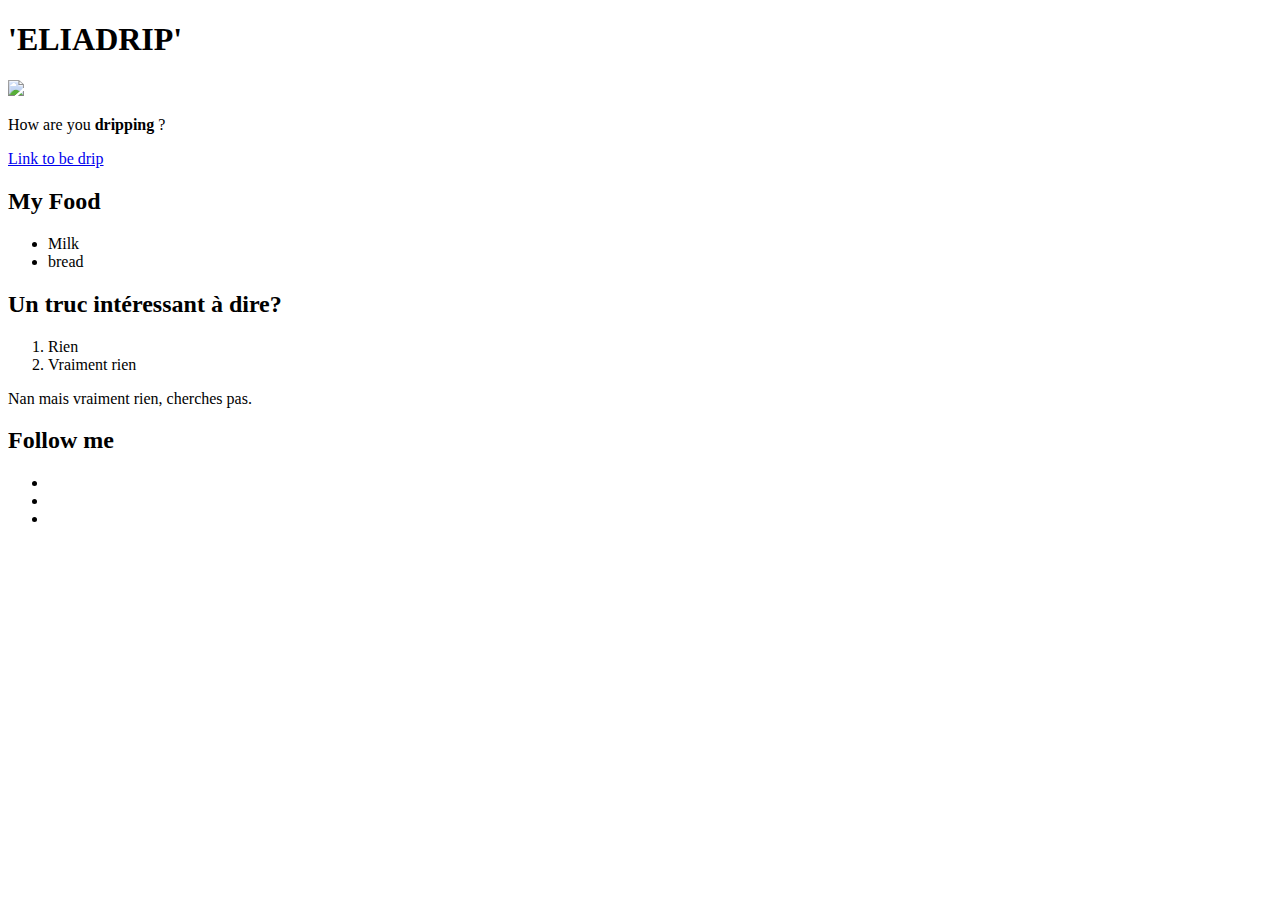
==== index.html @ 2a80a51f "update" ====
<!DOCTYPE html>
<html>
	<head>
		<title>Elias' title</title>
		<meta name="description" content="A title we said">
		<meta charset="utf-8">
		<script src="https://kit.fontawesome.com/227c05693d.js" crossorigin="anonymous"></script>
		<link rel="preconnect" href="https://fonts.googleapis.com">
		<link rel="preconnect" href="https://fonts.gstatic.com" crossorigin>
		<link href="https://fonts.googleapis.com/css2?family=Bebas+Neue&display=swap" rel="stylesheet">
		<link rel="stylesheet" href="style.css">
	</head>
	<body>
		<div class="container">	
			<div class="card-black"  if="introduction">
				<h1>'ELIADRIP'</h1>
				<img src="images/photo/driplias.jpg" class="img-circle img-bordered" id="boss" name="=this is a test">	
				<p>	How are you <strong> dripping </strong>?</p>
				<a href="http://adidas.com" target="_blank" class="btn-red">Link to be drip</a>		
			</div>

			<div class="card-black">
				<h2>My Food</h2>
				<p>
					<ul>
						<li>Milk</li>
						<li>bread</li>
					</ul>	
				</p>
			</div>

			<div class="card-black">
				<h2>Un truc intéressant à dire?</h2>
				<p>
					<ol>
						<li>Rien</li>
						<li>Vraiment rien</li>
					</ol>
					Nan mais vraiment rien, cherches pas.
				</p>			
			</div>

			<div class="card-black">
				<!--
				<form>
				  <input type="email" name="test">
				  <input type="password">
				  <input type="submit" value="Sign up">
				</form>
				-->
				<h2>Follow me</h2>
				<ul class="list-inline">
					<li>
						<a href="https://twitter.com"><i class="fab fa-twitter-square"></i></a>
					</li>
					<li>
						<a href="https://snapchat.com"><i class="fab fa-snapchat"></i></a>
					</li>	
					<li>
						<a href="https://instagram.com"><i class="fab fa-instagram-square"></i></a>
					</li>
				</ul>
			</div>
		</div>

	</body>
</html>
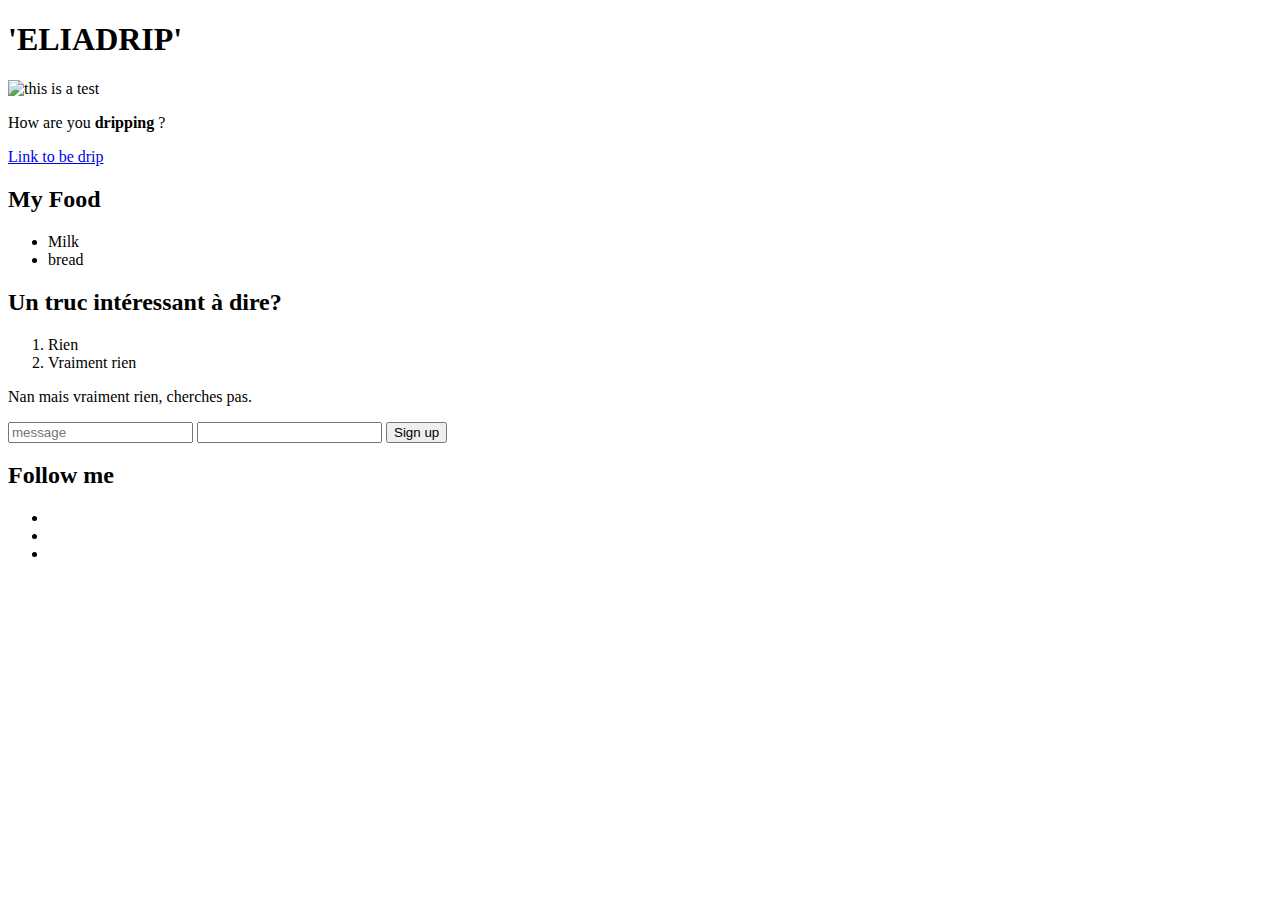
==== commit 85b2cd41: "Update index.html" ====
--- a/index.html
+++ b/index.html
@@ -1,7 +1,7 @@
 <!DOCTYPE html>
 <html>
 	<head>
-		<title>Elias' title</title>
+		<title>Ressan</title>
 		<meta name="description" content="A title we said">
 		<meta charset="utf-8">
 		<script src="https://kit.fontawesome.com/227c05693d.js" crossorigin="anonymous"></script>
@@ -14,7 +14,7 @@
 		<div class="container">	
 			<div class="card-black"  if="introduction">
 				<h1>'ELIADRIP'</h1>
-				<img src="images/photo/driplias.jpg" class="img-circle img-bordered" id="boss" name="=this is a test">	
+				<img src="images/photo/driplias.jpg" alt="this is a test" class="img-circle img-bordered" id="boss" >	
 				<p>	How are you <strong> dripping </strong>?</p>
 				<a href="http://adidas.com" target="_blank" class="btn-red">Link to be drip</a>		
 			</div>
@@ -42,12 +42,13 @@
 
 			<div class="card-black">
 				<!--
+				-->
 				<form>
-				  <input type="email" name="test">
+				  <input type="email" placeholder="message" name="test">
 				  <input type="password">
 				  <input type="submit" value="Sign up">
 				</form>
-				-->
+				
 				<h2>Follow me</h2>
 				<ul class="list-inline">
 					<li>
@@ -64,4 +65,5 @@
 		</div>
 
 	</body>
-</html>	+</html>	
+
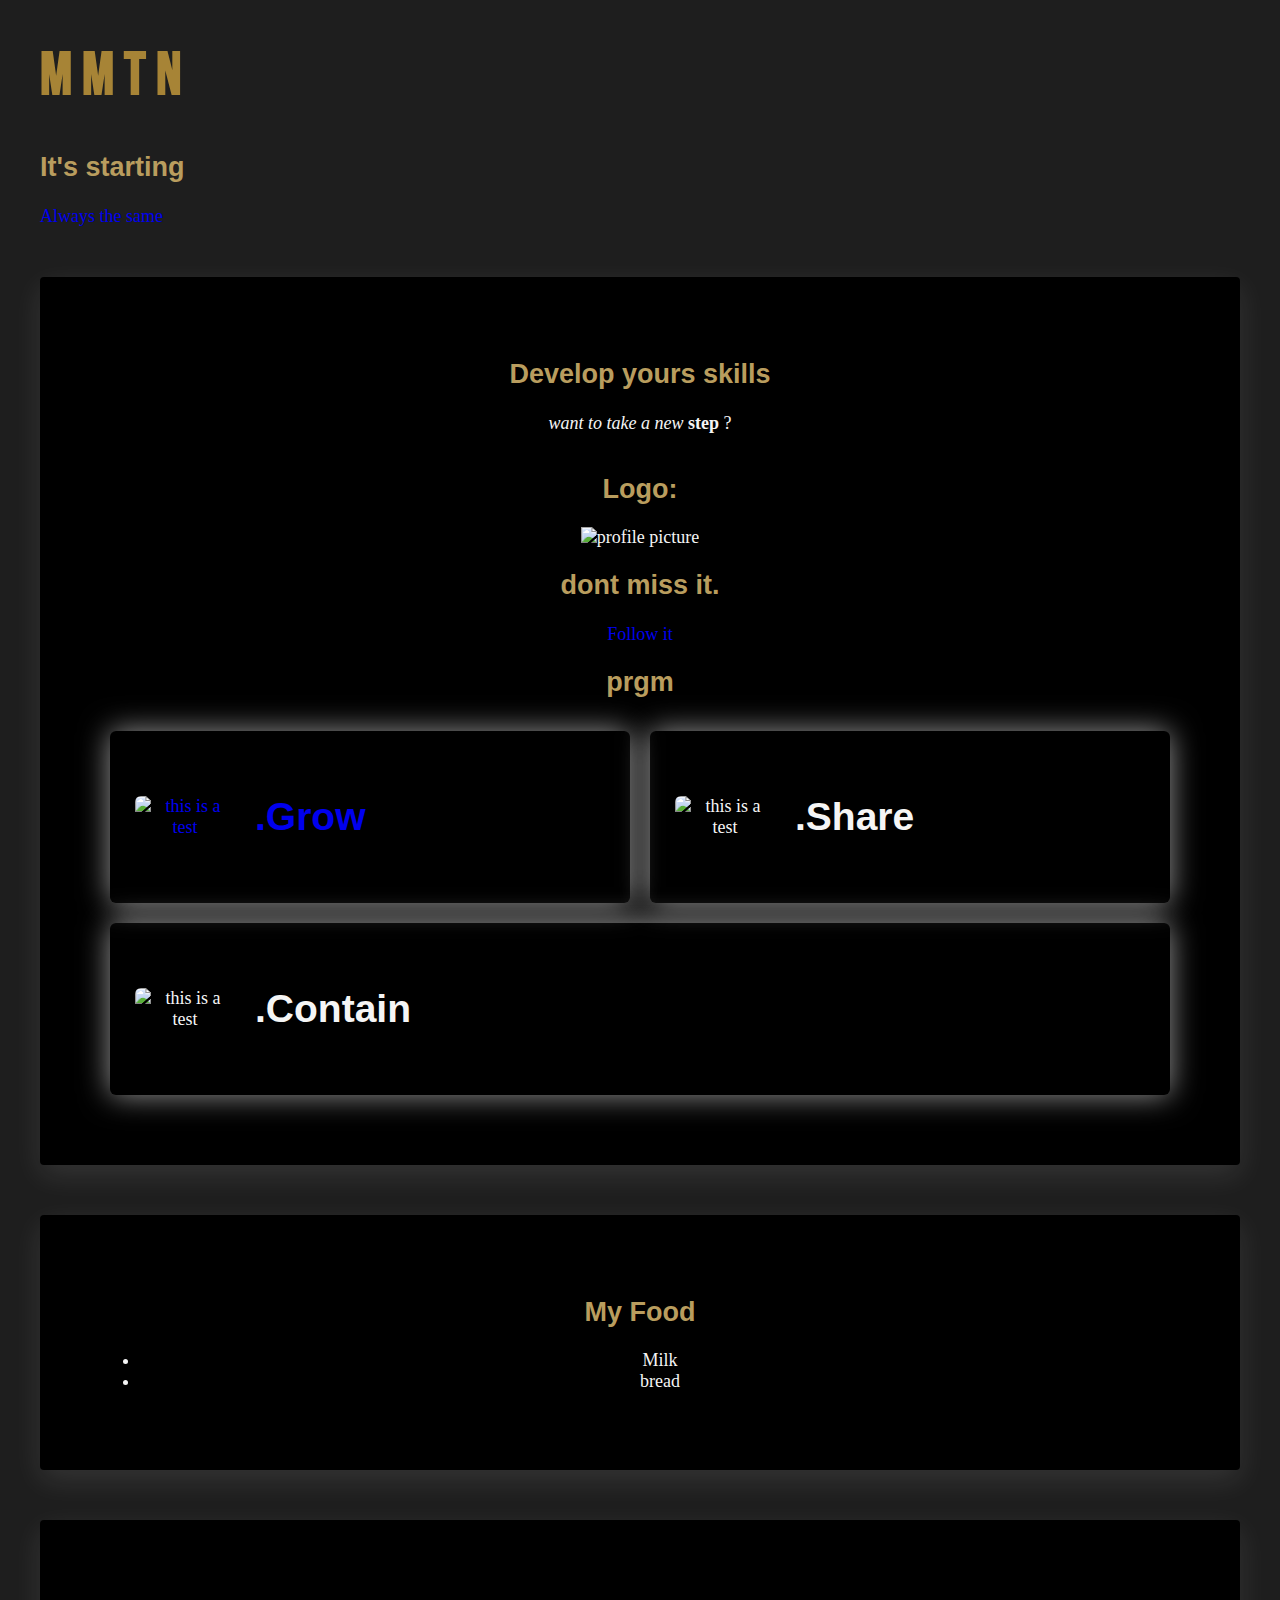
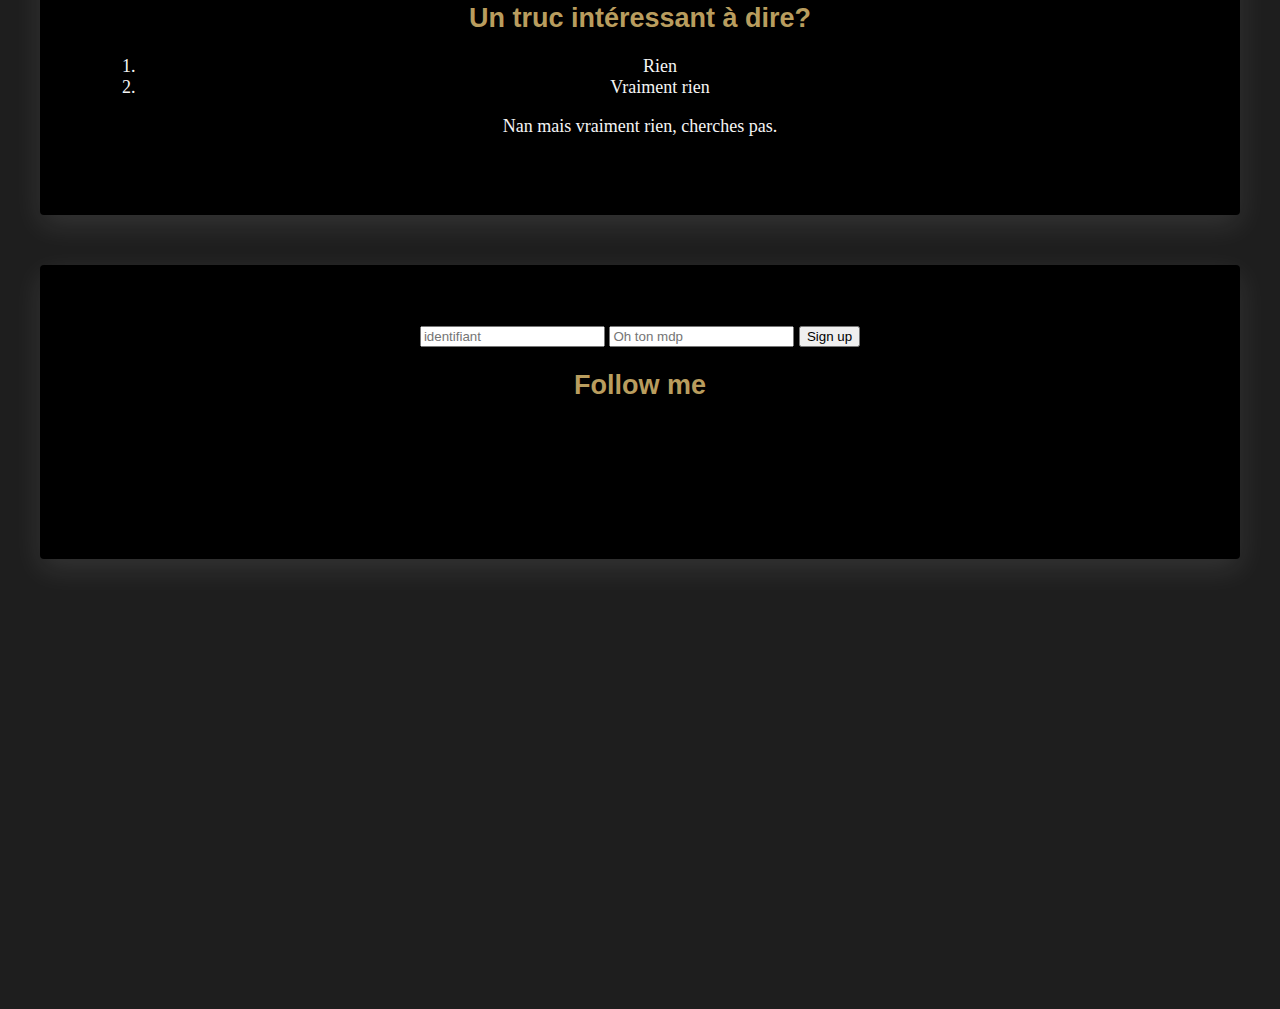
==== commit 2a18555b: "Update" ====
--- a/index.html
+++ b/index.html
@@ -1,23 +1,66 @@
 <!DOCTYPE html>
 <html>
 	<head>
-		<title>Ressan</title>
+		<title>Le site web</title>
 		<meta name="description" content="A title we said">
 		<meta charset="utf-8">
-		<script src="https://kit.fontawesome.com/227c05693d.js" crossorigin="anonymous"></script>
+		<script src="https://kit.fontawesome.  com/227c05693d.js" crossorigin="anonymous"></script>
 		<link rel="preconnect" href="https://fonts.googleapis.com">
 		<link rel="preconnect" href="https://fonts.gstatic.com" crossorigin>
-		<link href="https://fonts.googleapis.com/css2?family=Bebas+Neue&display=swap" rel="stylesheet">
-		<link rel="stylesheet" href="style.css">
+		<!--<link href="https://fonts.googleapis.com/css2?family=Bebas+Neue&display=swap" rel="stylesheet">-->
+		<link rel="stylesheet" href="css/style.css">
 	</head>
 	<body>
-		<div class="container">	
-			<div class="card-black"  if="introduction">
-				<h1>'ELIADRIP'</h1>
-				<img src="images/photo/driplias.jpg" alt="this is a test" class="img-circle img-bordered" id="boss" >	
-				<p>	How are you <strong> dripping </strong>?</p>
-				<a href="http://adidas.com" target="_blank" class="btn-red">Link to be drip</a>		
+		<div class="banner">
+			<div class="container">
+				<h1>MMTN</h1>
+				<h2>It's starting </h2>
+
+				<a href="http://adidas.com" target="_blank" class="btn-red">Always the same</a>	
+
 			</div>
+		</div>
+
+		<div class="container">	 
+			<div class="card-black"  id="introduction">
+				<!--1. Container-->
+				<h2>Develop yours skills</h2>	 
+				<p>	<em>want to take a new</em> <strong> step </strong>?</p>
+
+				<!--2. Avatar-->
+				<h2>Logo:</h2>	 
+				<img src="images/profile-picture.png" alt="profile picture" class="avatar">
+
+
+				<!--3. Button-->
+				<h2>dont miss it.</h2>	
+				<a href="http://adidas.com" target="_blank" class="btn-red">Follow it</a>		
+				
+				<!--4. Card-->
+				<h2>prgm</h2>
+				<div class="cards">
+					
+					<a href="http://adidas.com" class="flexbox-black">
+						<img src="images/grow-white.jpg" alt="this is a test">
+						<h3>.Grow</h3>	 
+						<!--<a href="#" class="btn-red">grw</a>-->
+					</a>
+
+					<div class="flexbox-black">
+						<img src="images/share.jpg" alt="this is a test">
+						<h3>.Share</h3>	 
+						<!--<a href="#" class="btn-red">shr</a>-->
+					</div>
+
+					<div class="flexbox-black">
+						<img src="images/contain.jpg" alt="this is a test">
+						<h3>.Contain</h3>	 
+						<!--<a href="#" class="btn-red">ctn</a>-->
+					</div>
+				</div>
+			</div>
+
+			
 
 			<div class="card-black">
 				<h2>My Food</h2>
@@ -44,8 +87,8 @@
 				<!--
 				-->
 				<form>
-				  <input type="email" placeholder="message" name="test">
-				  <input type="password">
+				  <input type="email" placeholder="identifiant" name="test">
+				  <input type="password" placeholder="Oh ton mdp">
 				  <input type="submit" value="Sign up">
 				</form>
 				
@@ -64,6 +107,8 @@
 			</div>
 		</div>
 
+		<div data-tf-widget="CCIq9PdU" data-tf-opacity="0" data-tf-iframe-props="title=My typeform" style="width:100%;height:400px;"></div><script src="//embed.typeform.com/next/embed.js"></script>
+
 	</body>
 </html>	
 
--- a/css/style.css
+++ b/css/style.css
@@ -0,0 +1,97 @@
+@import url("https://fonts.googleapis.com/css2?family=Bebas+Neue&display=swap|Lora|Roboto");
+@import url("components/avatar.css");
+@import url("components/banner.css");
+@import url("components/button.css");
+@import url("components/container.css");
+@import url("components/card.css");
+/*Colors and fonts*/
+
+element.style {
+}
+
+
+body{
+	background: rgb(30, 30, 30);
+	color:  whitesmoke;
+	font-family: 'Lora',serif; /*Helvetica;*/
+	font-size: 18px;
+	margin: 0px;
+}
+
+h1,h2,h3{
+	font-family: 'Roboto', sans-serif; /*Bebas-Neue*/
+	font-weight : bold;
+}
+
+h1{
+	font-family: 'Bebas Neue', cursive;
+	color:  #A78436; /*#b99d5e; #e7c476;#DFD8C8;*/
+	font-size: 60px;
+	letter-spacing: 10px;
+	font-weight: 900;
+}
+
+h2{
+	color:  #B99D5E; /*#DFD8C8;*/
+	font-weight: 750;
+}
+
+a{
+	text-decoration: none;
+}
+
+
+.img-circle { /* select all elements with the class="img-circle" */
+  border-radius: 50%;
+}
+
+.img-bordered {
+  border: 10px solid red;
+}
+
+.list-inline{
+	list-style: none;
+	padding-left: 0px;
+}
+
+.list-inline li {
+	display: inline;
+	padding: 7px;
+}
+
+.list-inline i {
+	font-size: 50px;
+	color: #8f3847;
+	transition: color 0.3s ease;
+}
+
+.list-inline i:hover {
+	color: #ed163c;
+}
+
+#introduction p {
+	margin-bottom: 40px;
+}
+
+#boss {
+    max-width: auto;
+    width:	auto; 
+    height: auto;
+  box-shadow: 0px 10px 10px rgba(0,0,0,0.9);
+}
+
+/*
+
+body{
+	background-color: rgb(30, 30, 30); #41444B; 
+	color: whitesmoke; rgb(200, 200, 200)
+	font-family: Helvetica;
+	text-align: justify;
+}
+
+h1{
+	color:  #DFD8C8;
+	font-family: Arial, serif;
+	font-weight: 900;
+	/*letter-spacing: 10px;
+}*/
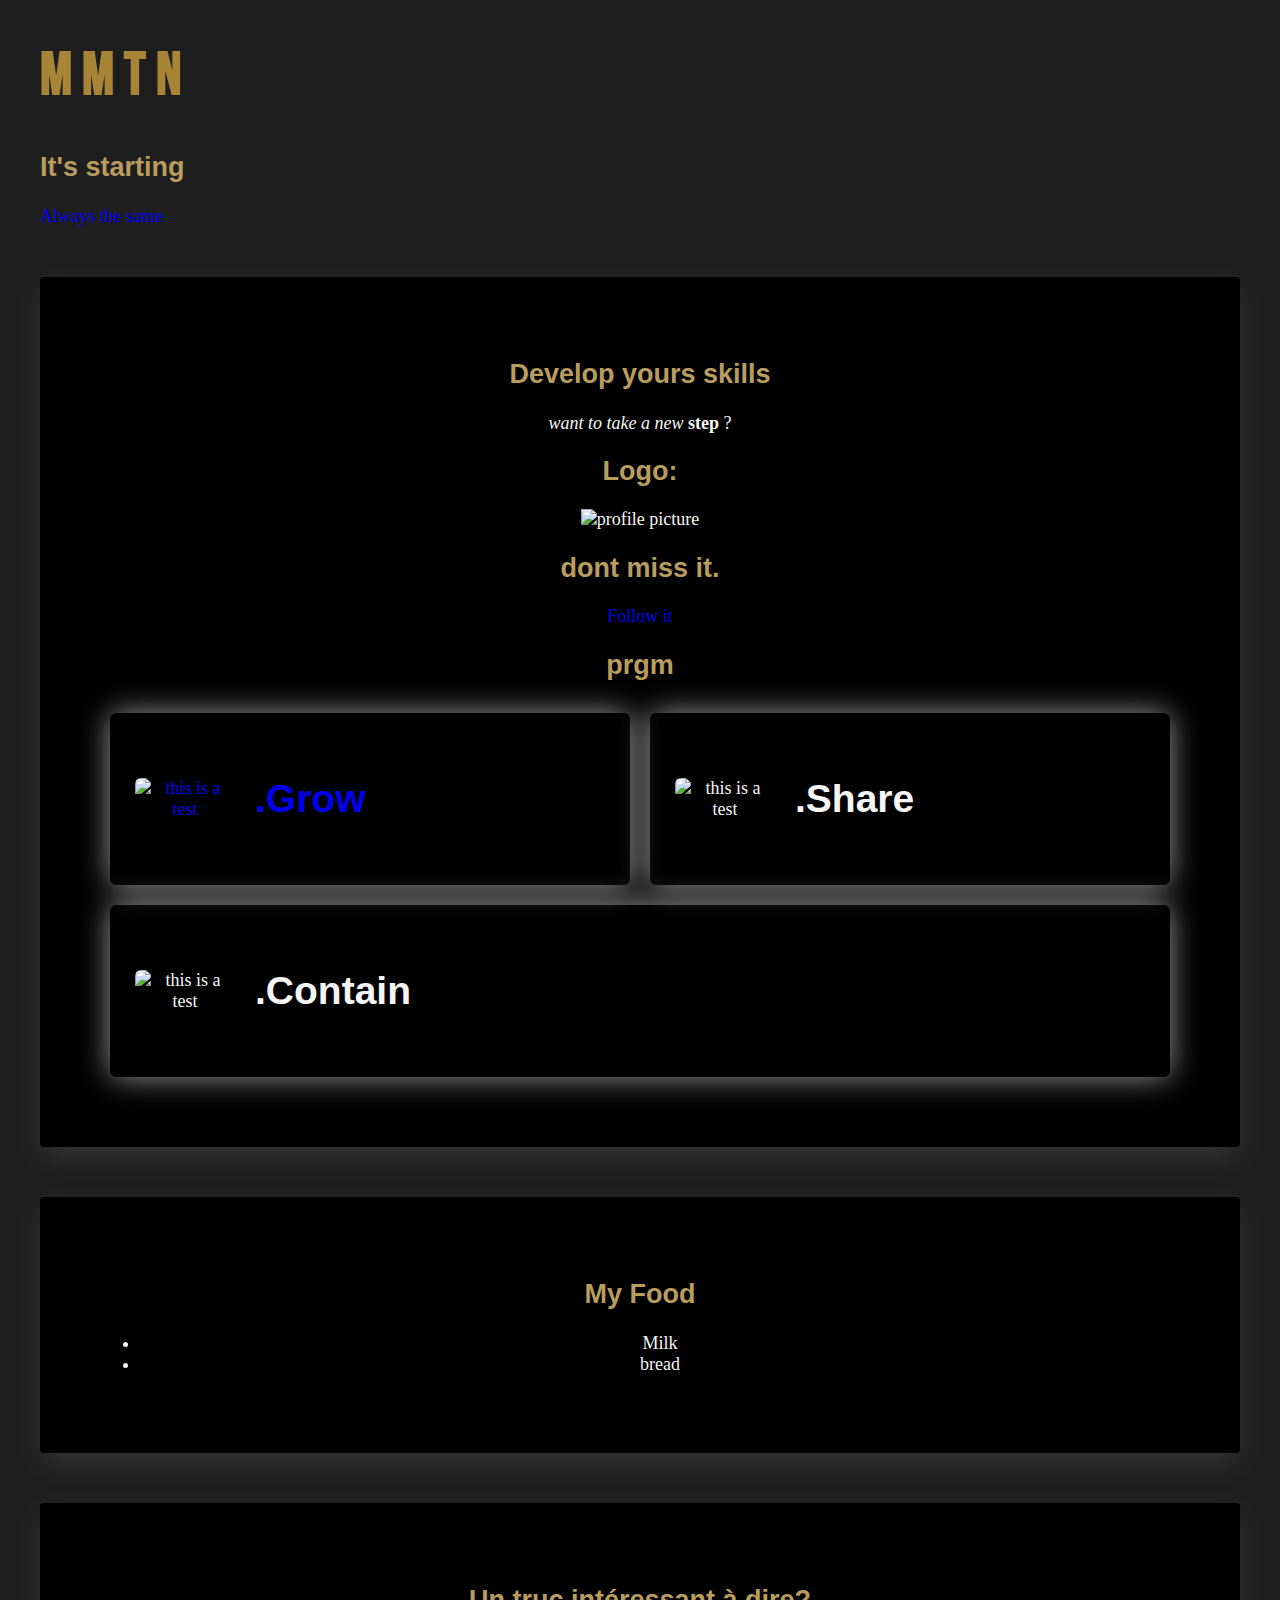
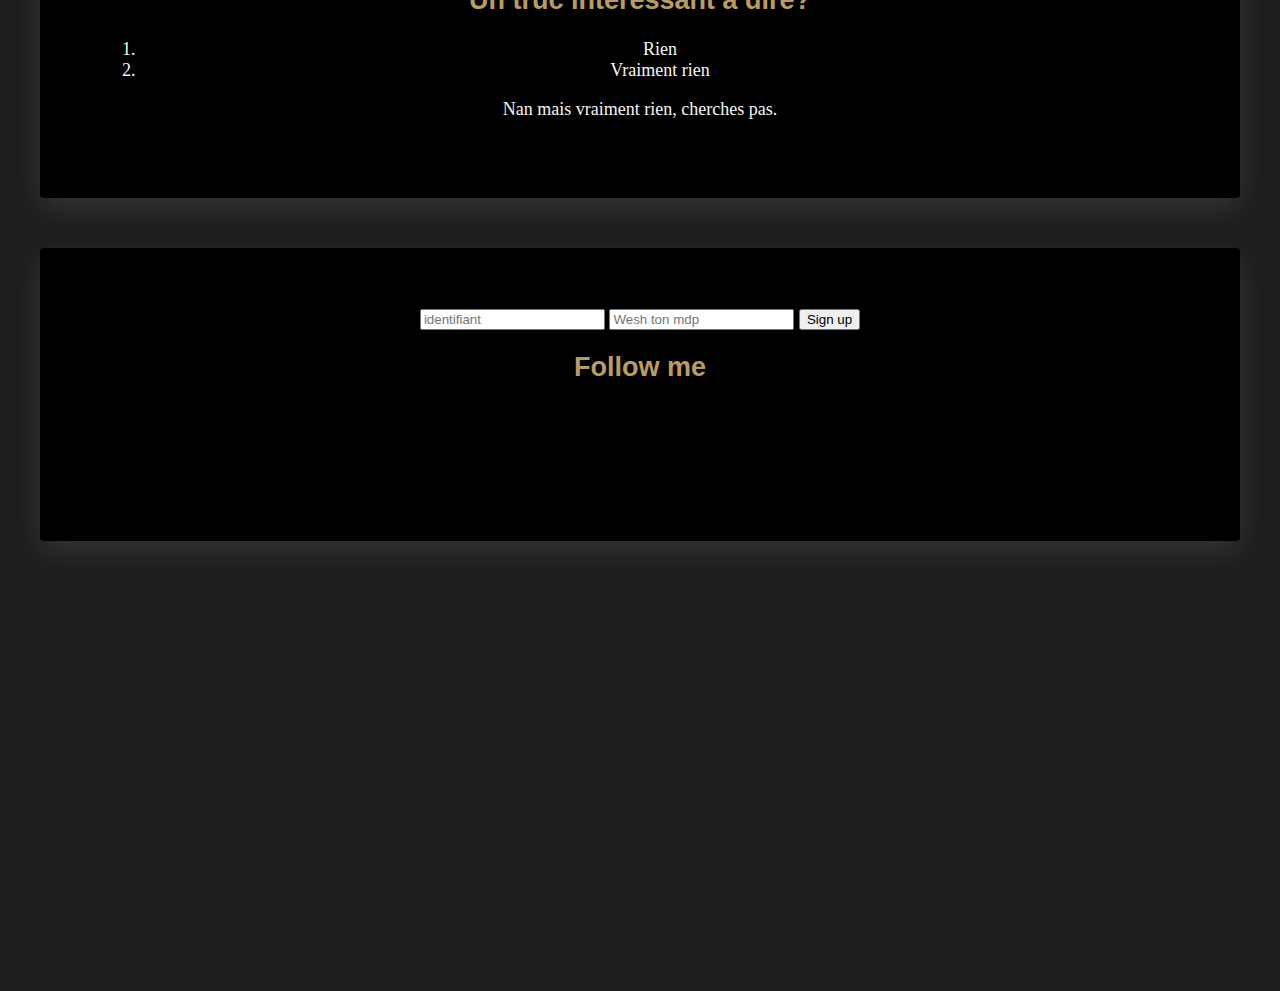
==== commit c51b2a95: "Update index.html" ====
--- a/index.html
+++ b/index.html
@@ -4,7 +4,7 @@
 		<title>Le site web</title>
 		<meta name="description" content="A title we said">
 		<meta charset="utf-8">
-		<script src="https://kit.fontawesome.  com/227c05693d.js" crossorigin="anonymous"></script>
+		<script src="https://kit.fontawesome.com/227c05693d.js" crossorigin="anonymous"></script>
 		<link rel="preconnect" href="https://fonts.googleapis.com">
 		<link rel="preconnect" href="https://fonts.gstatic.com" crossorigin>
 		<!--<link href="https://fonts.googleapis.com/css2?family=Bebas+Neue&display=swap" rel="stylesheet">-->
@@ -22,7 +22,7 @@
 		</div>
 
 		<div class="container">	 
-			<div class="card-black"  id="introduction">
+			<div class="card-black"> <!--id="introduction"-->
 				<!--1. Container-->
 				<h2>Develop yours skills</h2>	 
 				<p>	<em>want to take a new</em> <strong> step </strong>?</p>
@@ -88,7 +88,7 @@
 				-->
 				<form>
 				  <input type="email" placeholder="identifiant" name="test">
-				  <input type="password" placeholder="Oh ton mdp">
+				  <input type="password" placeholder="Wesh ton mdp">
 				  <input type="submit" value="Sign up">
 				</form>
 				
@@ -107,7 +107,7 @@
 			</div>
 		</div>
 
-		<div data-tf-widget="CCIq9PdU" data-tf-opacity="0" data-tf-iframe-props="title=My typeform" style="width:100%;height:400px;"></div><script src="//embed.typeform.com/next/embed.js"></script>
+		<div data-tf-widget="CCIq9PdU" data-tf-iframe-props="title=My typeform" style="width:100%;height:400px;"></div><script src="//embed.typeform.com/next/embed.js"></script>
 
 	</body>
 </html>	
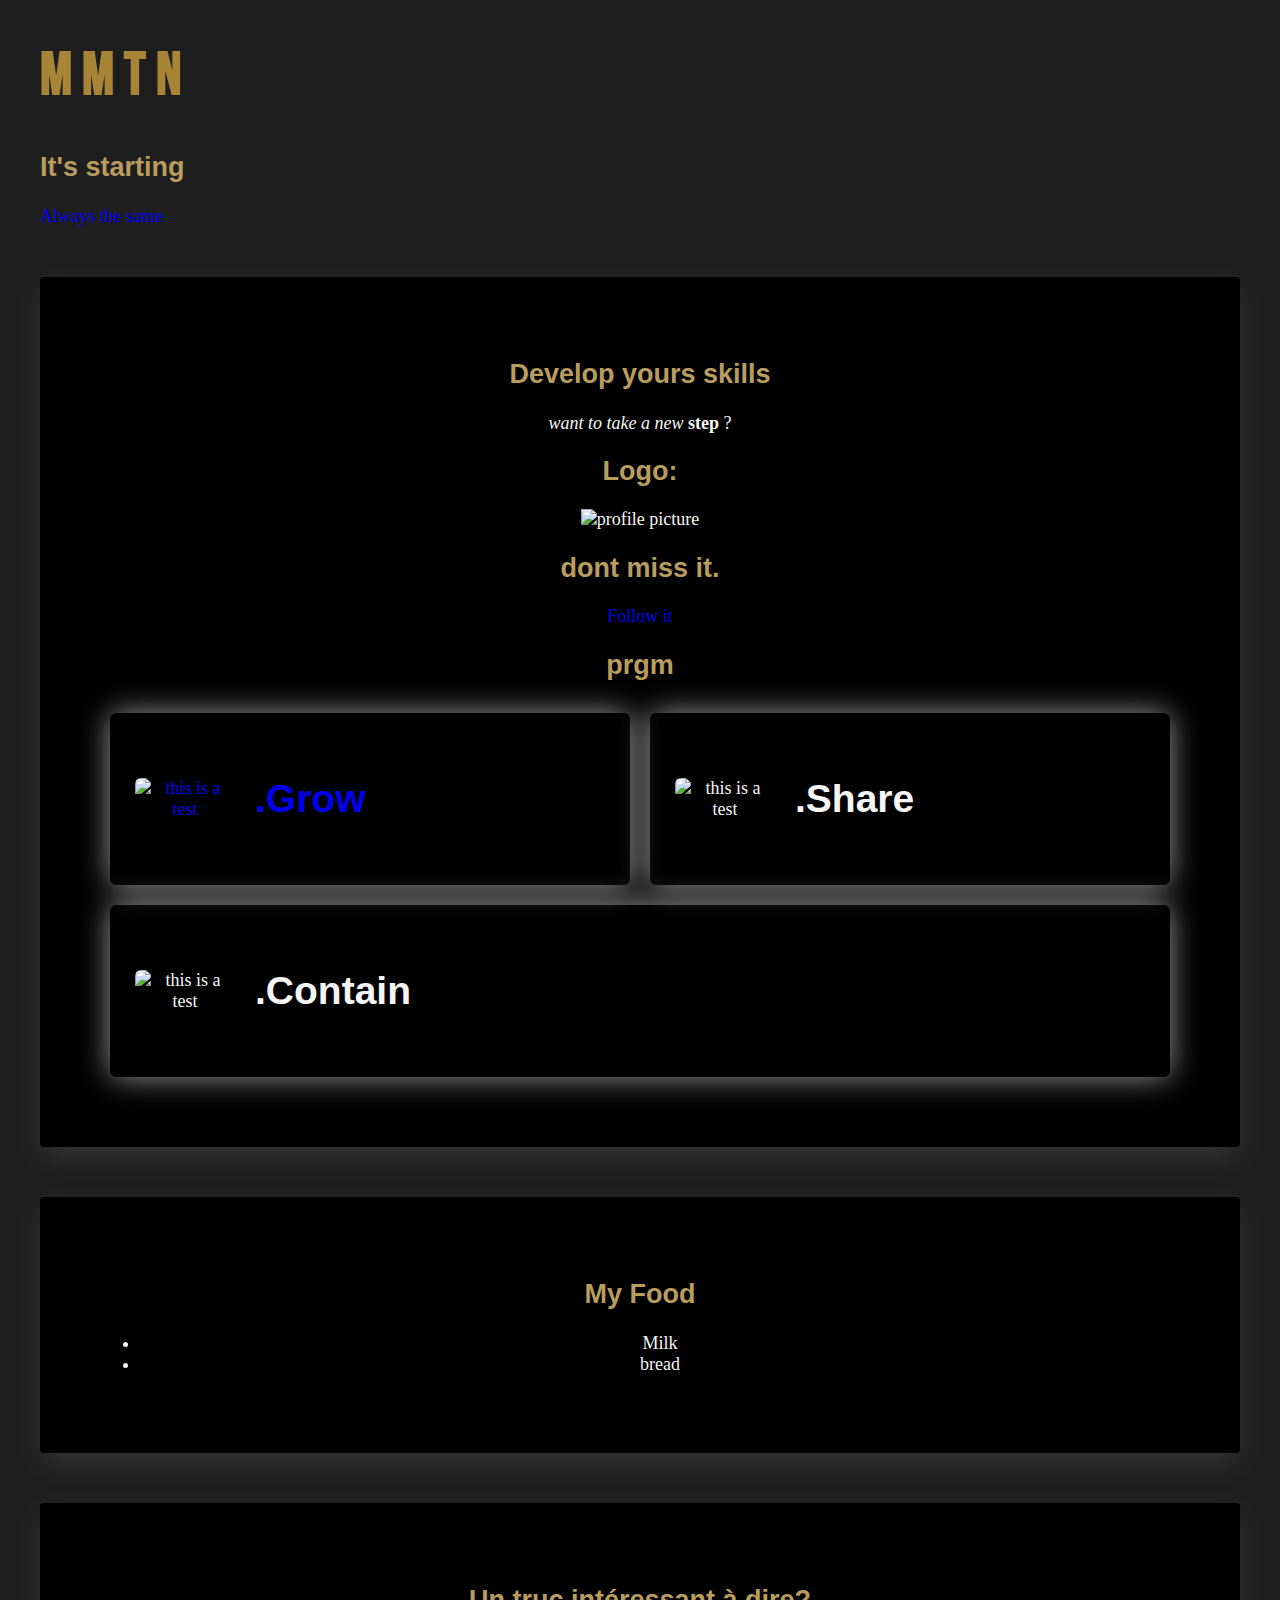
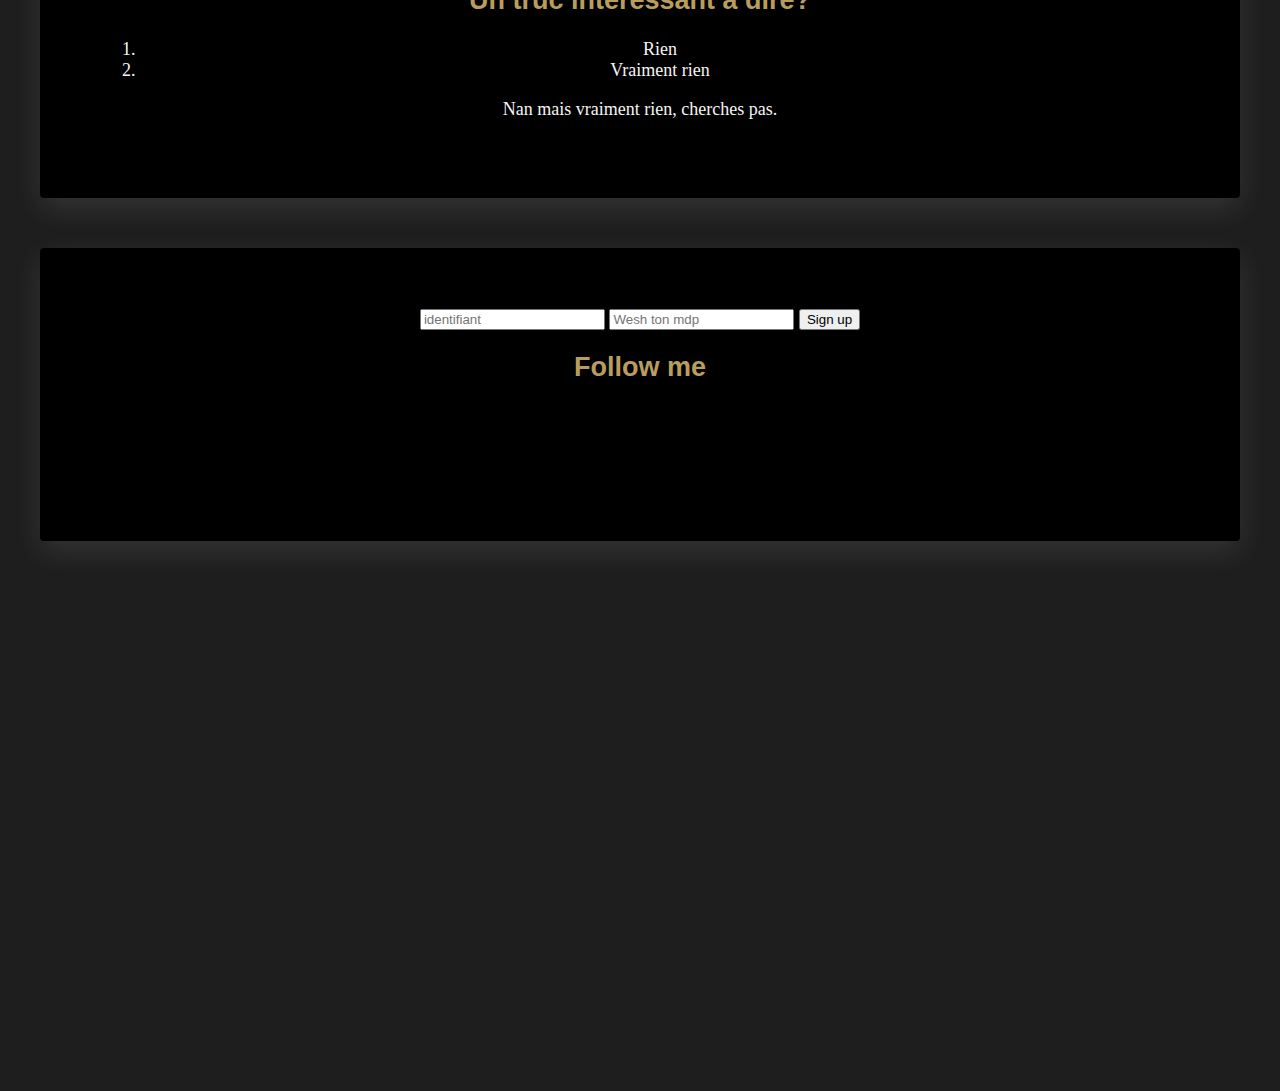
==== commit bccd0368: "Update index.html" ====
--- a/index.html
+++ b/index.html
@@ -34,7 +34,7 @@
 
 				<!--3. Button-->
 				<h2>dont miss it.</h2>	
-				<a href="http://adidas.com" target="_blank" class="btn-red">Follow it</a>		
+				<a href="#form-section" class="btn-red">Follow it</a>		
 				
 				<!--4. Card-->
 				<h2>prgm</h2>
@@ -107,7 +107,9 @@
 			</div>
 		</div>
 
-		<div data-tf-widget="CCIq9PdU" data-tf-iframe-props="title=My typeform" style="width:100%;height:400px;"></div><script src="//embed.typeform.com/next/embed.js"></script>
+		<div id="form-section">
+			<div data-tf-widget="CCIq9PdU" data-tf-iframe-props="title=My typeform" style="width:100%;height:500px;"></div><script src="//embed.typeform.com/next/embed.js"></script>
+		</div>
 
 	</body>
 </html>	
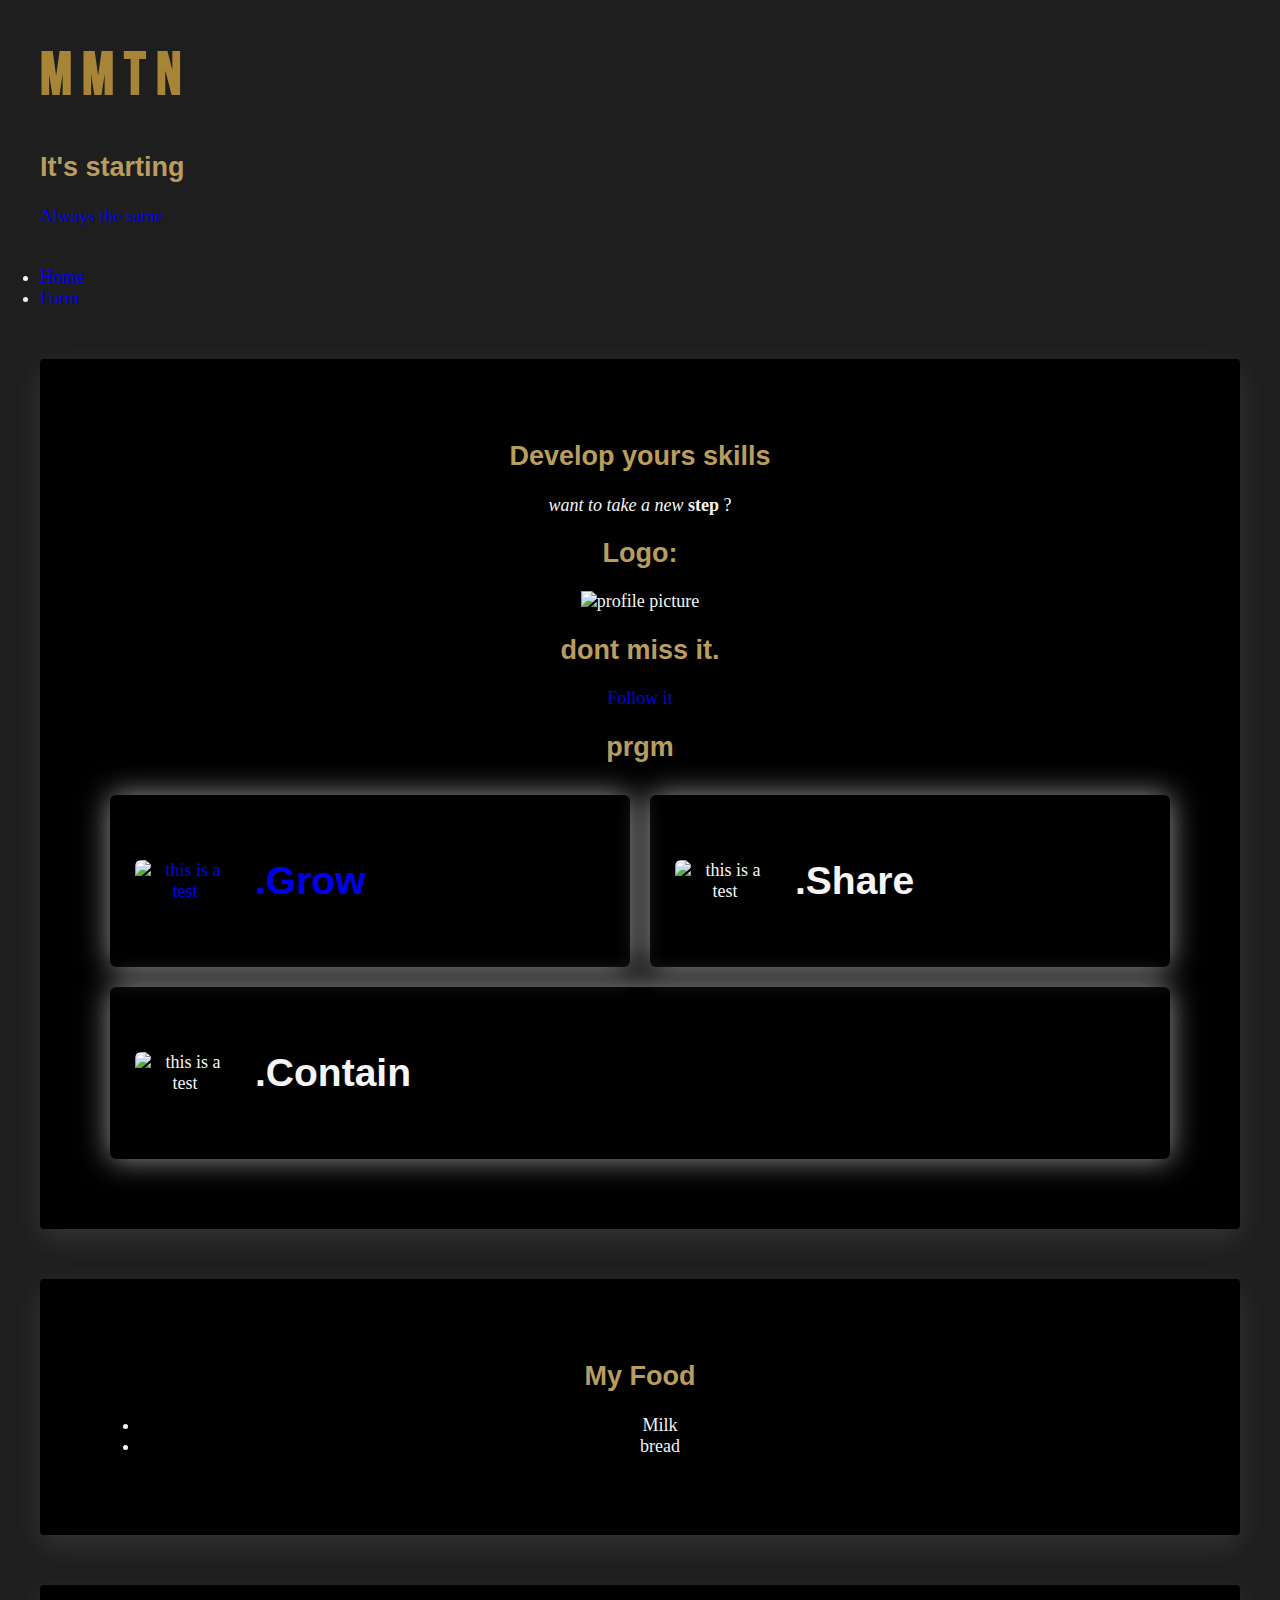
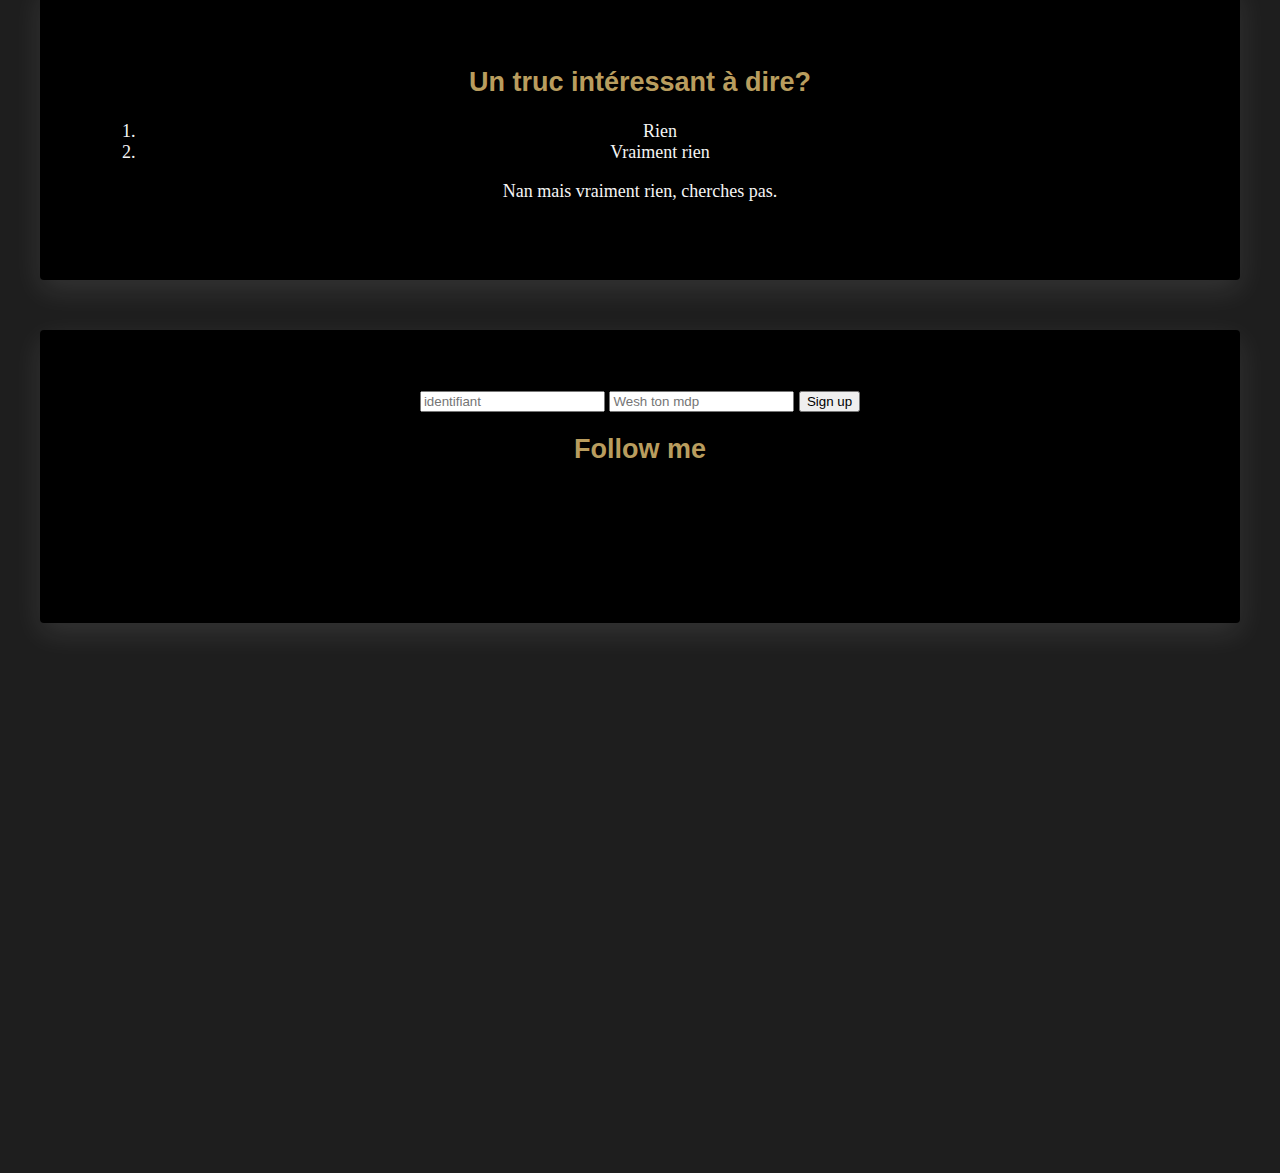
==== commit a0819eb9: "update sidebar" ====
--- a/index.html
+++ b/index.html
@@ -11,7 +11,7 @@
 		<link rel="stylesheet" href="css/style.css">
 	</head>
 	<body>
-		<div class="banner">
+		<div class="banner" id="home">
 			<div class="container">
 				<h1>MMTN</h1>
 				<h2>It's starting </h2>
@@ -20,8 +20,13 @@
 
 			</div>
 		</div>
-
-		<div class="container">	 
+		<div class="sidebar">
+		  <ul>
+				<li><a href="#home">Home</a></li>
+				<li><a href="#form-section">Form</a></li>
+			</ul>
+		</div>
+		<div class="container page-content">	 
 			<div class="card-black"> <!--id="introduction"-->
 				<!--1. Container-->
 				<h2>Develop yours skills</h2>	 
